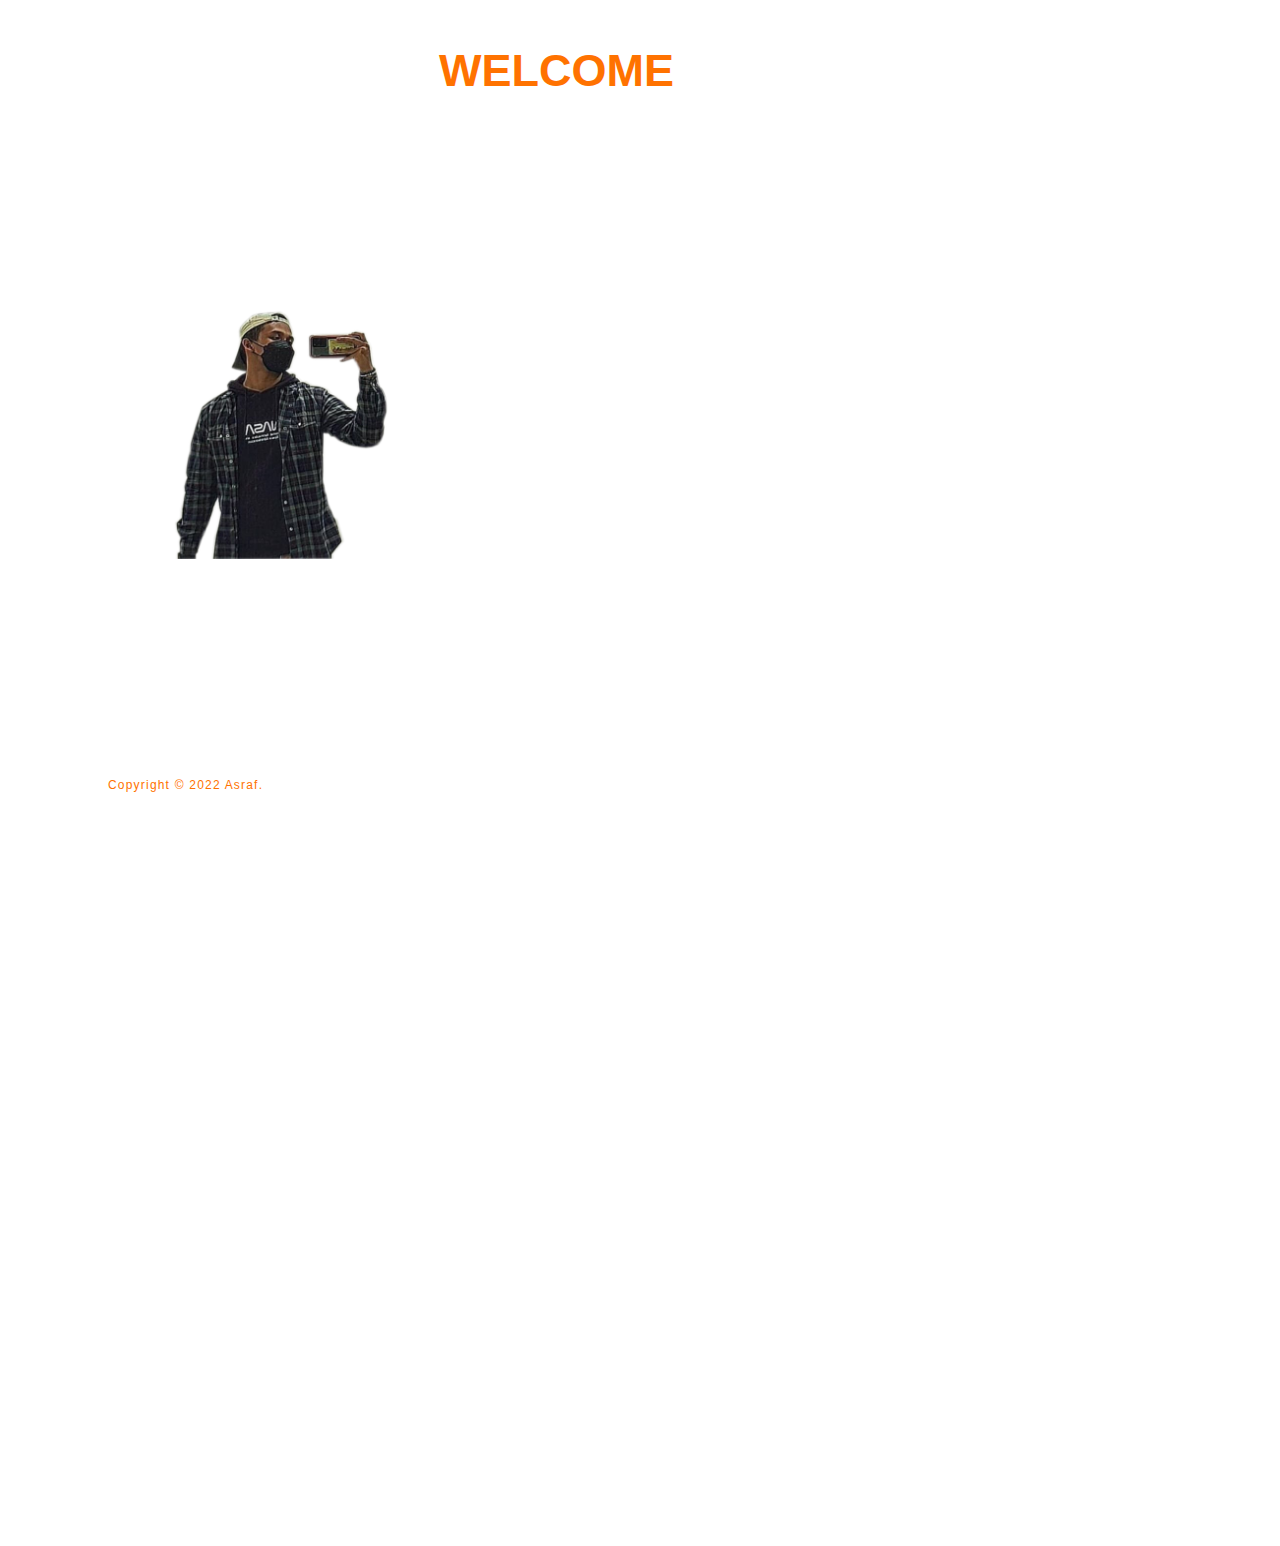
==== About.html @ 47ddfa97 "Add files via upload" ====
<!DOCTYPE html>
<html lang="en">
<head>    
   <title>Webpage Design</title> 
   <link rel="stylesheet" href="style.css">
</head>
<body>
    <div class="main">
        <div class="navbar">
            <div class="icon">
                <h2 class="logo">WELCOME</h2>
            </div>
            
            <div class="menu">
                <ul>
                    <li><a href="index.html">Home</a></li>
					<li><a href="About.html">About</a></li>
                    
                    <div class="dropdown">
                    <li><a href="+">Weekly Projects</a>
                    <div class="morestuff">
                     <ul>
						 <li><a href="FabLabSafety.html">Week 1</a></li>
						 <li><a href="WebDevelopment.html">Week 2 & 3</a></li>
                         <li><a href="ComputerAidedDesign.html">Week 4</a></li>
                         <li><a href="3DPrinting.html">Week 5</a></li>
                         <li><a href="LaserCutting.html">Week 6</a></li>
                         <li><a href="EmbeddedProgramming.html">Week 7</a></li>
                     </ul>
                    </div>
                    </li>
                    </div>
                    
                    <li><a href="ModuleProject.html">Module Project</a></li>
                </ul>
            </div>
            
        </div>
		<div class="content">
            <h1>About Myself</h1>
            <img src="myself.png" style="padding-left: 20px;margin-top: 0%;width:315px;height:300px;margin-bottom: 1.5%;" >
            <p class="par">Hello! My name is Asraf, and I'm from the Diploma of Chemical Engineering. I've loved creating things since I was in secondary school, from the first prototype to the finished product, which inspired me to choose this elective.</p>
            <p class="par">Join me on this adventure as I investigate various applications and devices about which I may be utterly clueless. To view the various findings for each project, click on the navigation panel above.</p>
        </div>
        
        <div class="footer">
            Copyright &copy; 2022 Asraf.
        </div>
        
    </div>
</body>
</html>
---- style.css ----
{
    margin: 0;
    padding: 0;
}

.main{
    width: 240vh;
    background: url(2.JPG);
    background-size: cover;
    height: 170vh;
    transform: scale(1.0);

}

.navbar{
    width: 1200px;
    height: 75px;
    margin: auto;
}

.icon{
    width: 200px;
    float: left;
    height: 70px;
}

.logo{
    color: #ff7200;
    font-size: 45px;
    font-family: Arial;
    margin-left: -49px;
    float: left;
    padding-top: -10px;
}

.menu{
    width: 400px;
    float: left;
    height: 70px;
    margin-top: 10px;
}

ul{
    float: left;
    display: flex;
    justify-content: center;
    align-items: center;
}

ul li{
    list-style: none;
    margin-left: 130px;
    margin-top: 20px;
    font-size: 16px;
}

ul li a{
    text-decoration: none;
    color: #fff;
    font-family: Arial;
    font-weight: bold;
    transition: 0.2s ease-in-out;
    
}

ul li a:hover{
    color: #ff7200;
}

.content{
    width: 1200px;
    height: auto;
    margin-left: 80px;
    color: #fff;
    position: relative;
}

.content .par{
    padding-left: 20px;
    padding-bottom: 0px;
    padding-top: 0px;
    font-family: Arial;
    letter-spacing: 1.2px;
    line-height: 24px;
}

.content h1{
    font-family: 'Times New Roman';
    font-size: 50px;
    padding-left: 20px;
    margin-top: 7%;
    letter-spacing: 2px;
}

.content .cn{
    width: 160px;
    height: 40px;
    background: #ff7200;
    border: none;
}

.dropdown {
  position: relative;
  display: inline-block;
}

.dropdown-content {
  display: none;
  position: absolute;
  background-color: #f9f9f9;
  min-width: 160px;
  box-shadow: 0px 8px 16px 0px rgba(0,0,0,0.2);
  padding: 12px 16px;
  z-index: 1;
}

.dropdown:hover .dropdown-content {
  display: block;
}

.footer{
    color: #ff7200;
    font-size: 12px;
    padding-left: 100px;
    padding-bottom: 0px;
    font-family: Arial;
    letter-spacing: 1.2px;
    line-height: 120px;
}

.morestuff{
    display: none;
    top:4.8%;
    position: relative;
}

.morestuff ul{
    position: absolute;
}

.menu ul li:hover .morestuff{
    display: block;
    position: absolute; 
    background-color: #ff7200;
    margin-top: 17px;
    margin-left: -180px;
}

.menu ul li:hover .morestuff ul{
    display: block;
    margin: 5px;
    z-index: 100;
}

.menu ul li:hover .morestuff ul li{
    width: 110px;
    padding: 12px;
    border-bottom: 1px #fff;
    background: #000;
    transition: 0.4s ease;
    text-align: left;
    border-radius: 0;
}

.mainfablab{
    width: 240vh;
    background: url(9.jpg);
    background-size: cover;
    transform: scale(1.0);
    margin-top:inherit;
    
}

.content h2{
    font-family: 'Times New Roman';
    font-size: 50px;
    padding-left: 20px;
    margin-top: 4%;
    letter-spacing: 2px;
}

.content embed {
    width: 130vh;
    height: 600px;
    padding-left: 20px;
}

.content h3{
    font-family: Arial;
    font-size: 25px;
    padding-left: 20px;
    margin-top: 4%;
    letter-spacing: 1px;
}

.content h4{
    font-family: Arial;
    padding-left: 20px;
    margin-top: 2%;
    margin-bottom: 0%;
    letter-spacing: 1px;
    line-height: 30px;
    font-size: 21px;

}

.content figure{
     margin-left: 20px;
}

.content table {
    padding-left: 20px;
}
    
    
.content table th{
    font-family: Arial;
    letter-spacing: 0px;
    line-height: 24px;
    min-width: 400px;
    font-size: 21px;
    background-color: #ff7200;
    text-align: middle;
    padding: 12px 15px;
    
}

.content table td{
    padding-left: 20px;
    padding-bottom: 5px;
    padding-top: 5px;
    font-family: Arial;
    letter-spacing: 1.2px;
    line-height: 24px;
    min-width: 400px;
    border-bottom: 1.5px solid;
}

.content h5{
    font-family: 'Times New Roman';
    font-size: 50px;
    padding-left: 20px;
    margin-top: 10%;
    margin-bottom: 4%;
    letter-spacing: 2px;
}
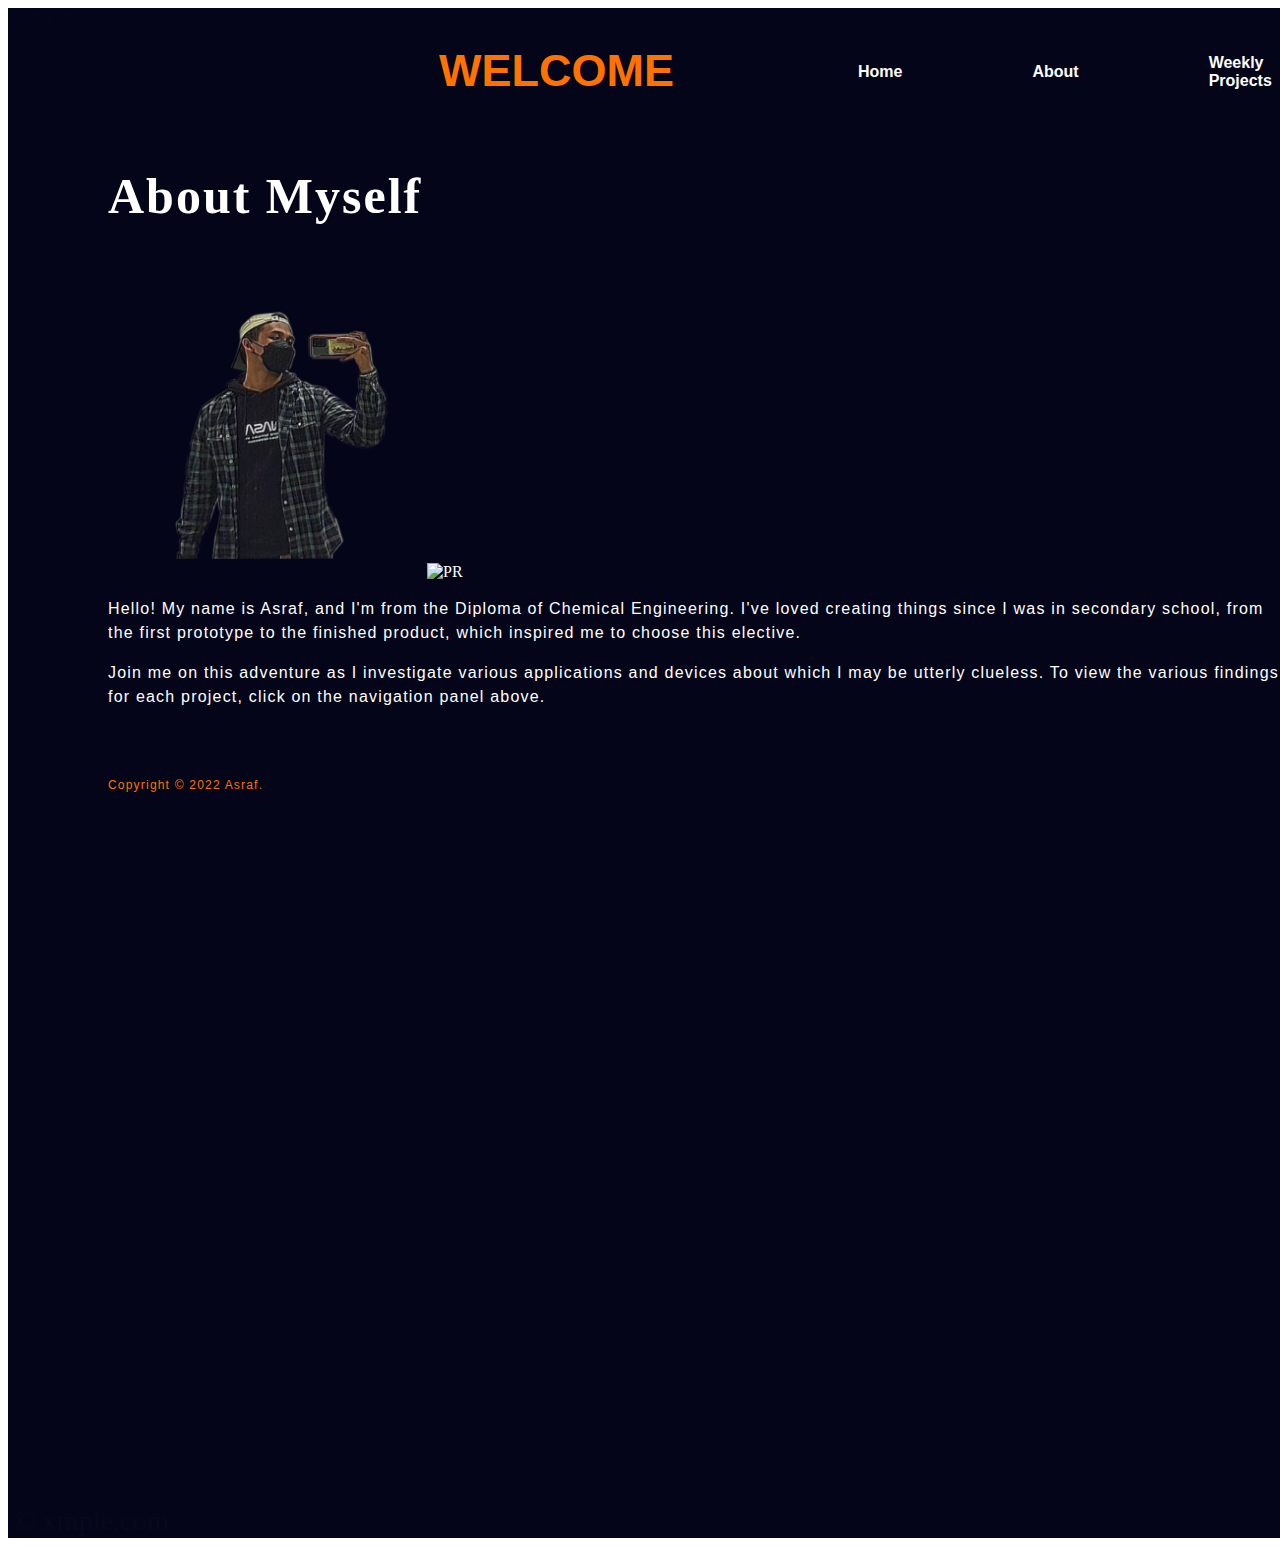
==== commit 5d2d6cb9: "Update About.html" ====
--- a/About.html
+++ b/About.html
@@ -39,6 +39,7 @@
 		<div class="content">
             <h1>About Myself</h1>
             <img src="myself.png" style="padding-left: 20px;margin-top: 0%;width:315px;height:300px;margin-bottom: 1.5%;" >
+	    <img src="DL.mp4" alt="PR">
             <p class="par">Hello! My name is Asraf, and I'm from the Diploma of Chemical Engineering. I've loved creating things since I was in secondary school, from the first prototype to the finished product, which inspired me to choose this elective.</p>
             <p class="par">Join me on this adventure as I investigate various applications and devices about which I may be utterly clueless. To view the various findings for each project, click on the navigation panel above.</p>
         </div>
@@ -49,4 +50,4 @@
         
     </div>
 </body>
-</html>+</html>
--- a/style.css
+++ b/style.css
@@ -5,7 +5,7 @@
 
 .main{
     width: 240vh;
-    background: url(2.JPG);
+    background: url(6.svg);
     background-size: cover;
     height: 170vh;
     transform: scale(1.0);
@@ -243,4 +243,4 @@
     margin-top: 10%;
     margin-bottom: 4%;
     letter-spacing: 2px;
-}+}
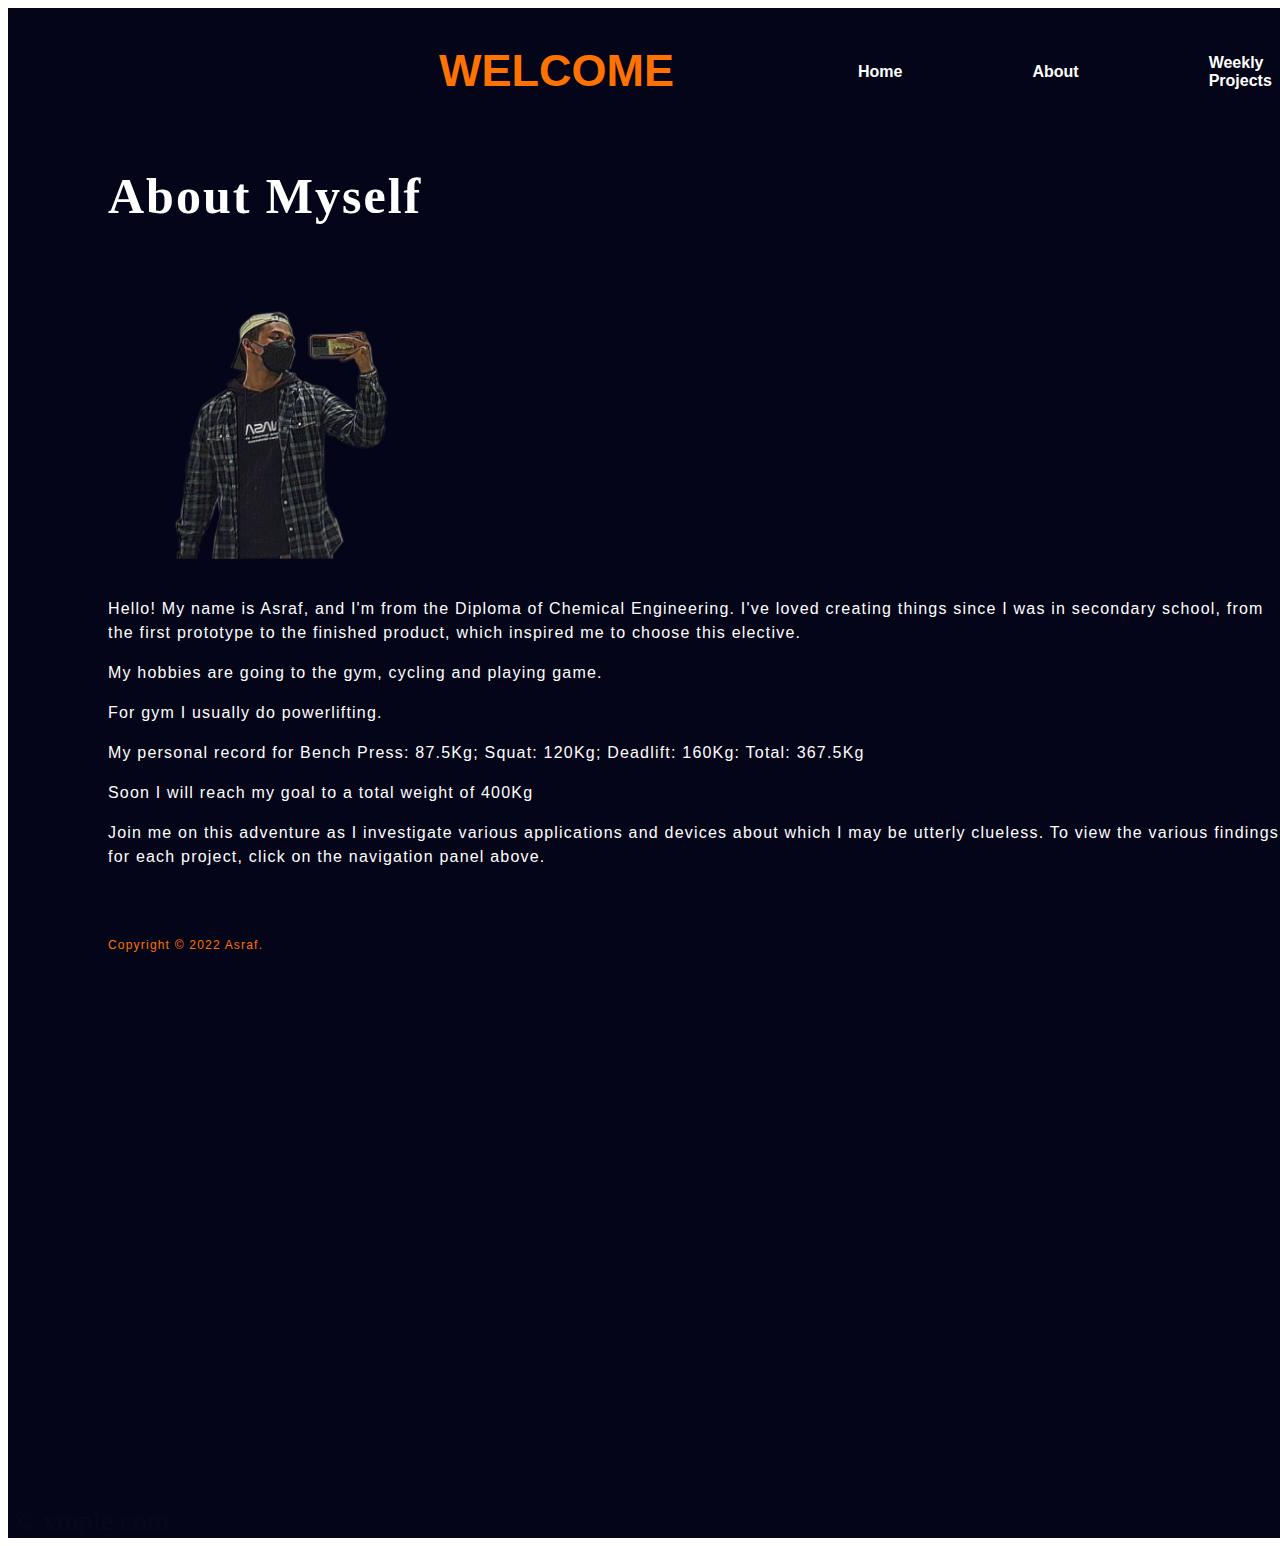
==== commit 71e77574: "Update About.html" ====
--- a/About.html
+++ b/About.html
@@ -39,9 +39,12 @@
 		<div class="content">
             <h1>About Myself</h1>
             <img src="myself.png" style="padding-left: 20px;margin-top: 0%;width:315px;height:300px;margin-bottom: 1.5%;" >
-	    <img src="DL.mp4" alt="PR">
             <p class="par">Hello! My name is Asraf, and I'm from the Diploma of Chemical Engineering. I've loved creating things since I was in secondary school, from the first prototype to the finished product, which inspired me to choose this elective.</p>
-            <p class="par">Join me on this adventure as I investigate various applications and devices about which I may be utterly clueless. To view the various findings for each project, click on the navigation panel above.</p>
+            <p class="par">My hobbies are going to the gym, cycling and playing game. </p>
+	    <p class="par">For gym I usually do powerlifting.</p>
+	    <p class="par">My personal record for Bench Press: 87.5Kg; Squat: 120Kg; Deadlift: 160Kg: Total: 367.5Kg</p>
+	    <p class="par">Soon I will reach my goal to a total weight of 400Kg</p>
+	    <p class="par">Join me on this adventure as I investigate various applications and devices about which I may be utterly clueless. To view the various findings for each project, click on the navigation panel above.</p>
         </div>
         
         <div class="footer">
